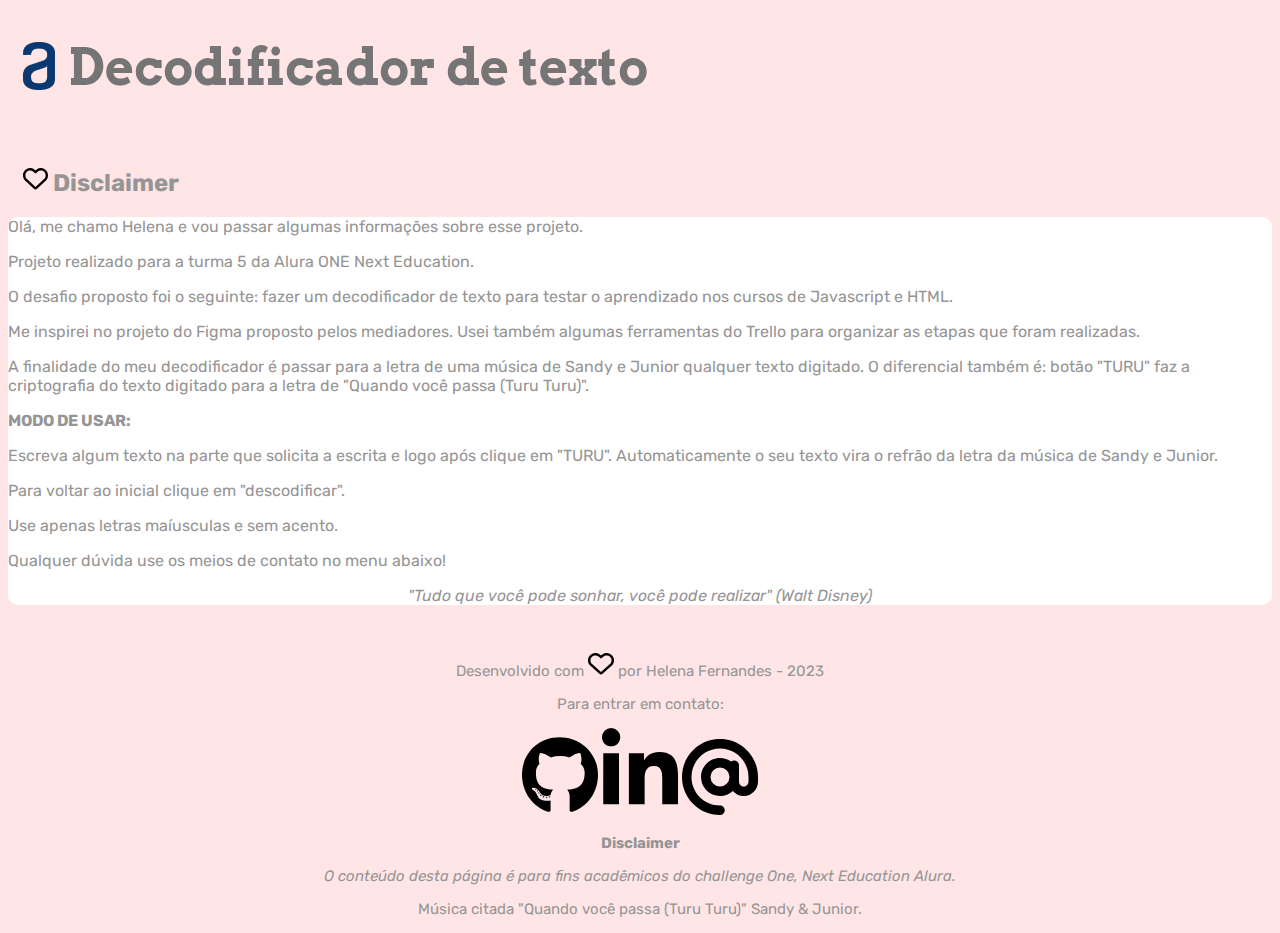
==== disclaimer.html @ 8c5a90a2 "Add files via upload" ====
<!DOCTYPE html>
<html lang="pt-br">
<head>
    <meta charset="UTF-8">
    <meta http-equiv="X-UA-Compatible" content="IE=edge">
    <meta name="viewport" content="width=device-width, initial-scale=1.0">
    <title>*~ Turu Turu ~*</title>
    <link rel="stylesheet" href="style.css">
    <script src="script.js"></script>
    <link rel="shortcut icon" href="IMG/favicon.ico" type="image/x-icon">
    <link rel="stylesheet" href="https://cdnjs.cloudflare.com/ajax/libs/font-awesome/5.15.3/css/all.min.css" integrity="sha512-xxxxxxxxxxxxxxxxxxxxxxxxxxxxxxxxxxxxxxx" crossorigin="anonymous" />
</head>
    <!-- Google tag (gtag.js) -->
    <script async src="https://www.googletagmanager.com/gtag/js?id=G-MQH0E2TVD3"></script>
    <script>
    window.dataLayer = window.dataLayer || [];
    function gtag(){dataLayer.push(arguments);}
    gtag('js', new Date());

    gtag('config', 'G-MQH0E2TVD3');
    </script>
</head>
<body>

    <header>
        <!--modificar para coracao sej-->
        <img src="IMG/logo-alura.png" alt="logo da Alura">
        <a href="index.html" title="Volte para o decodificador"><h1>Decodificador de texto</h1>
        <h2></a>

         <img src="IMG/heart-regular.svg" class="coracao"> Disclaimer</h2>

    </header>

    <main>

        <p>Olá, me chamo Helena e vou passar algumas informações sobre esse projeto.</p>

        <p>Projeto realizado para a turma 5 da Alura ONE Next Education.</p>

        <p>O desafio proposto foi o seguinte: fazer um decodificador de texto para testar o aprendizado nos cursos de Javascript e HTML.</p>

        <p>Me inspirei no projeto do Figma proposto pelos mediadores. Usei também algumas ferramentas do Trello para organizar as etapas que foram realizadas.</p>

        <p>A finalidade do meu decodificador é passar para a letra de uma música de Sandy e Junior qualquer texto digitado.
        O diferencial também é: botão "TURU" faz a criptografia do texto digitado para a letra de "Quando você passa (Turu Turu)".</p>

        <p><b>MODO DE USAR:</b></p>

        <p>Escreva algum texto na parte que solicita a escrita e logo após clique em "TURU". Automaticamente o seu texto vira o refrão da letra da música de Sandy e Junior.</p>
        <p>Para voltar ao inicial clique em "descodificar".</p>
        <p>Use apenas letras maíusculas e sem acento.</p>

        <p>Qualquer dúvida use os meios de contato no menu abaixo!</p>

        <p align="center"><i>"Tudo que você pode sonhar, você pode realizar" (Walt Disney)</i></p>

        </main>

    <footer><p>Desenvolvido com <img src="IMG/heart-regular.svg" class="coracao" title="amor / love"> por Helena Fernandes - 2023</p>

        <p>Para entrar em contato:</p>

    <div>

        <a href="https://github.com/lenalucky/challengeOne" target="_blank"><img src="IMG/github.svg" class="icones"></a>


        <a href="https://www.linkedin.com/in/helena-fernandes-7b057616/" target="_blank"><img src="IMG/linkedin.svg" class="icones"></a>

        <a href="mailton: helen.nandes@gmail.com" title="helen.nandes@gmail.com"><img src="IMG/mail.svg" class="icones"></a>

    </div>

    <p><b>Disclaimer</b></p>

    <p><i>O conteúdo desta página é para fins acadêmicos do challenge One, Next Education Alura.</i></p>

    <p>Música citada "Quando você passa (Turu Turu)" Sandy & Junior.</p>


    </footer>

</body>
</html>
---- style.css ----
@import url('https://fonts.googleapis.com/css?family=Rubik:wght@300;400&display=swap');
@import url('https://fonts.googleapis.com/css?family=Arvo:wght@100;200;400&display=swap');

html{
    background-color: #ffe2e2e5;
}
body{
    font-family: 'Rubik', 'Arvo', serif;
    color: #969595;
}


header {
    margin-left: 15px;
    position: relative;
}

header h1 {
    display: inline-block;
    font-size: 50px;
    font-family: Arvo, serif;
    padding-left: 10px;
    color: #757575;
    text-decoration: none;
    position: relative;
    bottom: 5px;
}

header h1 a {
    text-decoration: none;
    color: none;

}

main {
    border-radius: 10px;
    background-color: #ffffff; <!--- tira a cor  da área dos botões --->
    border-radius: 10px;
    border: none;

}


.area_texto{
    justify-content: space-between;
    align-items: center;
    display: flex;
    
}

textarea {
    font-size: 30px;
    font-family: Rubik, serif;
    resize: none;
    color: #7a7a7a;
    border-color: none;
    border-top: 5px;
  }

#escreva {
    width: 60%;
    height: 400px;
    background-color: none;
    border-radius: 0px 0 0px 0;
    outline: none;
    border-left: 200;
    <!--- parte do texto que o usuario escreve --->
    
}


#texto {
    width: 38%;
    height: 400px;
    background-size: 100% ;
    background-color: transparent;
    background-repeat: no-repeat;
    background-position: center;
    background-color: none;
    cursor: pointer;
    outline: none;
    border-right: 10;
    border-radius: 0 3px 0 3px;

    <!--- parte do texto que é decodificado --->
  }

#texto: selection {
    background: none;
    color: inherit #F1F1F1;
}

.botoes ul{
    display: inline-block;
    padding: 0;
    width: 60%;
    text-align: center;
}

.botoes li {
    font-family: 'Arvo', serif;
    display: inline-block;
    border: 1px solid #e9e9e9;
    font-weight: bold;
    padding: 12px;
    border-radius: 18px;
    width: 120px;
    margin-left: 10px;
}

.botoes li: hover {
    cursor: pointer;
    background-color: #ffeaea;
    transition: 0.1s;
    transition-timing-function: ease-in;
    background-position: 100% 50%;
  
}

.botoes li: active {
    background-color: #ffeaea;
    border-color: #c2c2c2;
    font-weight: bolder;
    transition: 0.2s;
}



.botoes li:selection{
    background: none;
    color: inherit;
}

.texto-copia {
    display: inline-block;
    width: 39.5%; 
    text-align: center;
}

.texto-copia h2{
    
    display: inline;
    margin-left: 5px;
}

footer {

    padding-top: 5px;
    font-size: 15px;
    text-align: center;
    
}


.icones {

    -webkit-filter:grayscale(100%);
    width: 6%;

    
}

.icones:hover {
    -webkit-filter:grayscale(0%);
    transition: 1s;
}

.coracao {

    padding-top: 10px;
    -webkit-filter:grayscale(100%);
    width: 2%;
    

}

.coracao:hover {
    -webkit-filter:grayscale(0%);
    transition: 1s;
}


@media only screen and (max-width: 767px){


    header {
        border: none;
        margin: 0;
        border-bottom: 0;
        background-color: none;
        border-color: none;
        padding: 5px;
        position: a;
    }




main {
    border-radius: 0;
    

    
}

.area_texto{
 
    display: inline;
    border-right: 20px ;
    border-top: 10px;
   

    
}

#escreva {
    width: 98.7%;
    border-radius: 0;
    border: 0;
    border-right: 0px ;
}

#texto {
    border-right: 20px ;
    width: 80%;
    border-radius: 0;
    border-bottom: 0px ;
    border-style: none;
    border-color: none;
    border-right: 0px;
    border-left: 0px;

    
   
}

.texto-copia {
    display: none;
}

.botoes {
    text-align: center;
    width: 50%;
    
    

}

.botoes ul{

    padding: 0;
    text-align: center;
    width: 50%;
}
.botoes li{

    width: 120px;
    margin-bottom: 5px;
    border: 2px solid;


}

.botoes li:hover{
    background-color: #FFFFFF;
}

.botoes li:active{
    background-color: #FFFFFF;
}

}
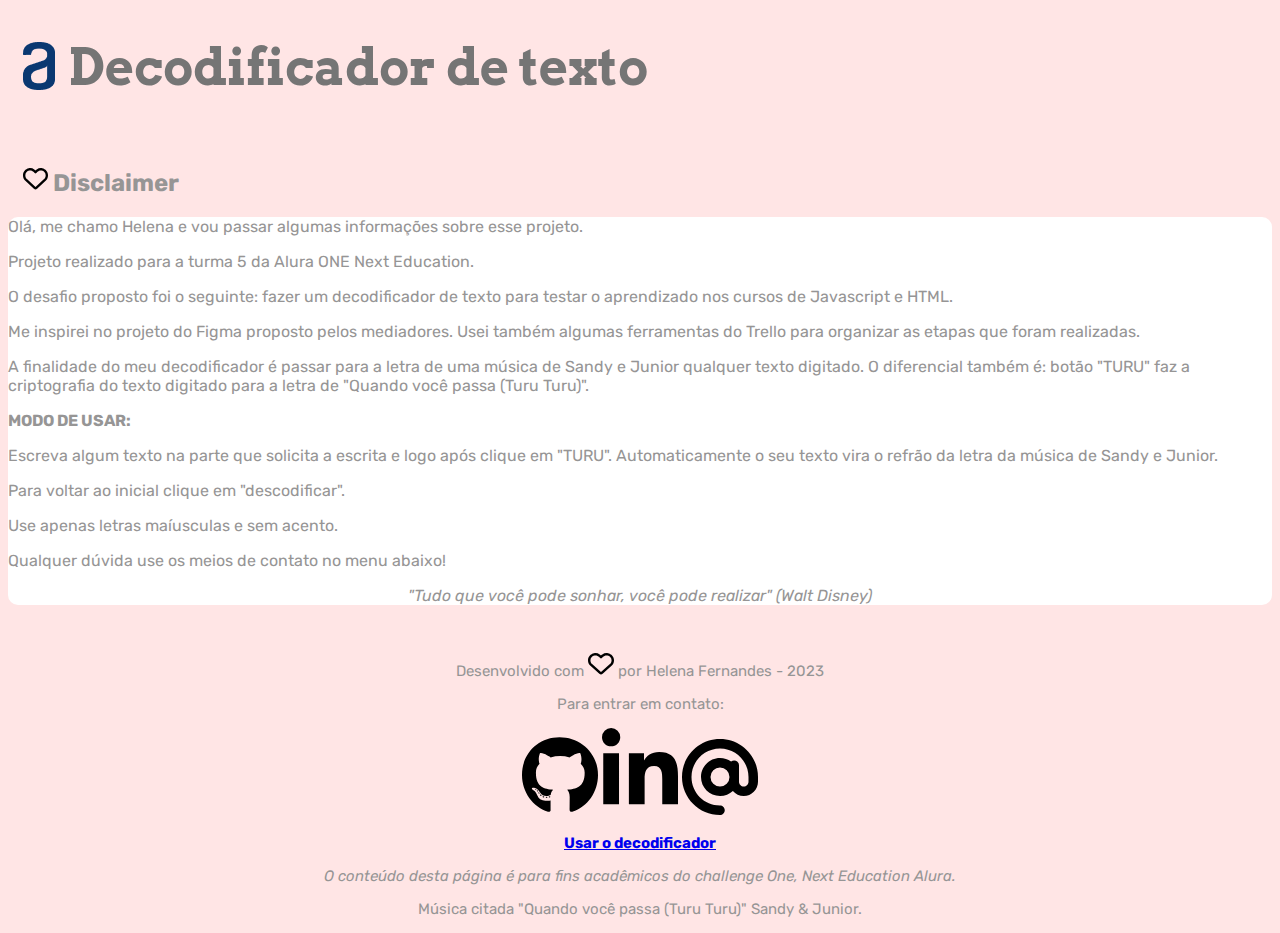
==== commit 60b0afe4: "Add files via upload" ====
--- a/disclaimer.html
+++ b/disclaimer.html
@@ -72,7 +72,7 @@
 
     </div>
 
-    <p><b>Disclaimer</b></p>
+    <a href="index.html" title="Volte para o decodificador"><p><b>Usar o decodificador</b></p></a>
 
     <p><i>O conteúdo desta página é para fins acadêmicos do challenge One, Next Education Alura.</i></p>
 
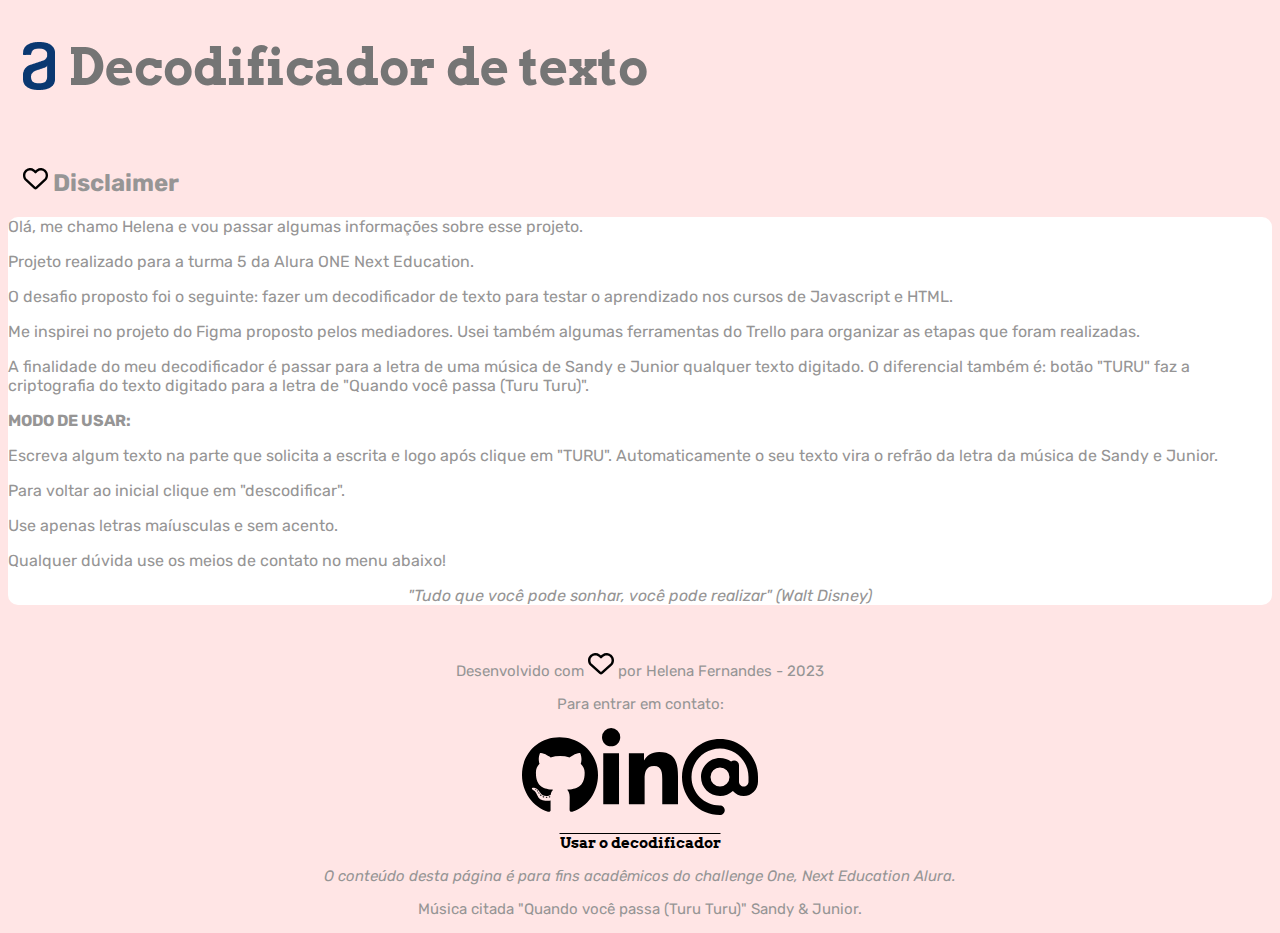
==== commit efe18abc: "Add files via upload" ====
--- a/disclaimer.html
+++ b/disclaimer.html
@@ -72,7 +72,7 @@
 
     </div>
 
-    <a href="index.html" title="Volte para o decodificador"><p><b>Usar o decodificador</b></p></a>
+    <a href="index.html" title="Volte para o decodificador" class="disclaimer"><p><b>Usar o decodificador</b></p></a>
 
     <p><i>O conteúdo desta página é para fins acadêmicos do challenge One, Next Education Alura.</i></p>
 
--- a/style.css
+++ b/style.css
@@ -106,6 +106,7 @@
     border-radius: 18px;
     width: 120px;
     margin-left: 10px;
+    transition: 1s all;
 }
 
 .botoes li: hover {
@@ -113,6 +114,7 @@
     background-color: #ffeaea;
     transition: 0.1s;
     transition-timing-function: ease-in;
+    transform: scale(1.2);
     background-position: 100% 50%;
   
 }
@@ -178,6 +180,18 @@
     -webkit-filter:grayscale(0%);
     transition: 1s;
 }
+
+.disclaimer {
+
+    font-family: 'Arvo', serif;
+    color: #000000;
+    text-decoration: overline;
+    font-size: 15px;
+
+
+    
+}
+
 
 
 @media only screen and (max-width: 767px){
@@ -262,11 +276,11 @@
 }
 
 .botoes li:hover{
-    background-color: #FFFFFF;
+    background-color: #ffeaea;
 }
 
 .botoes li:active{
     background-color: #FFFFFF;
 }
 
-}
+}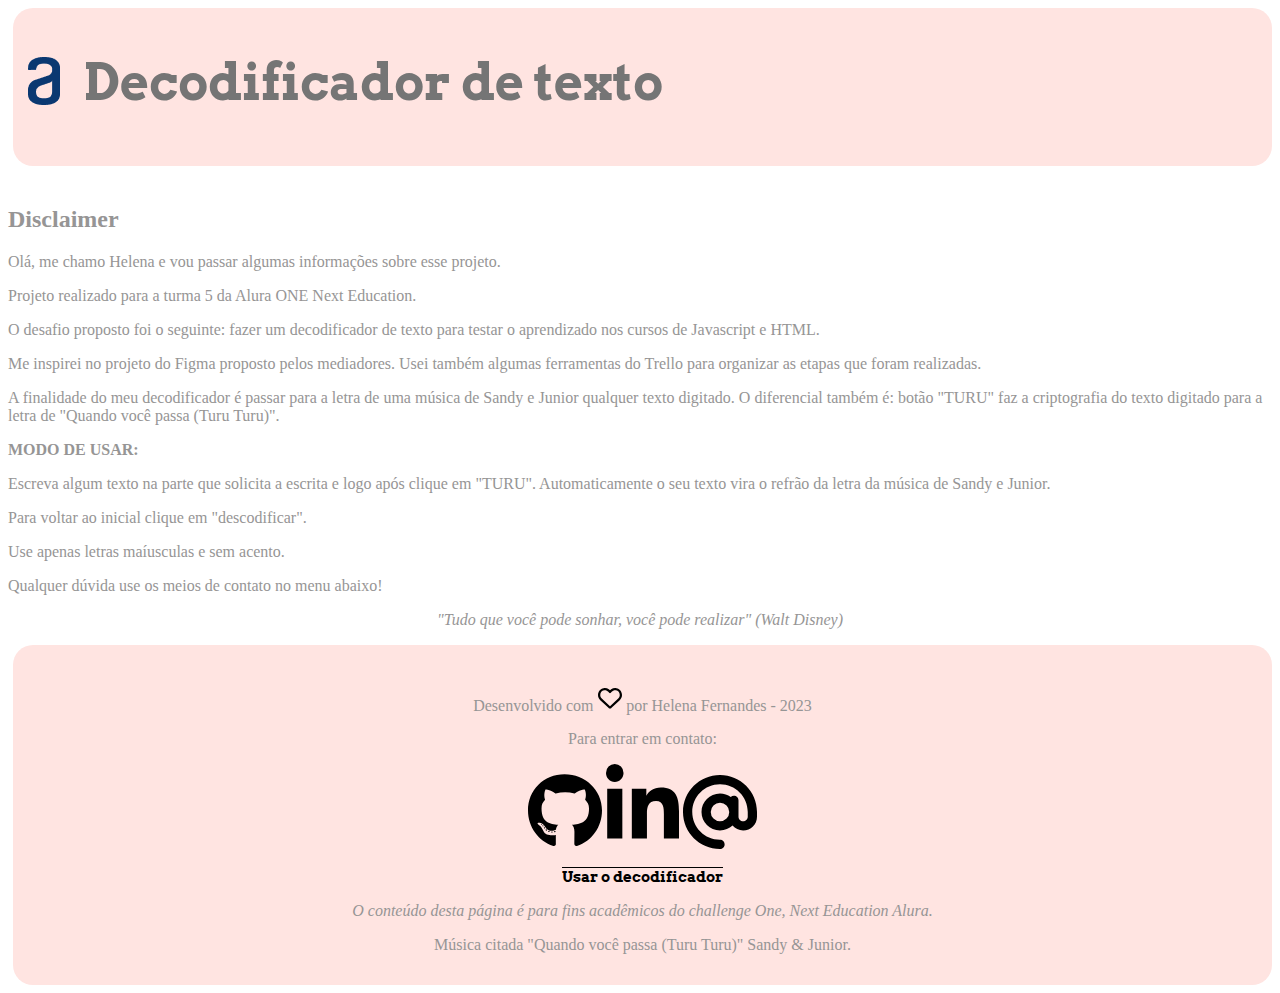
==== commit 9182ee54: "Add files via upload" ====
--- a/disclaimer.html
+++ b/disclaimer.html
@@ -5,34 +5,32 @@
     <meta http-equiv="X-UA-Compatible" content="IE=edge">
     <meta name="viewport" content="width=device-width, initial-scale=1.0">
     <title>*~ Turu Turu ~*</title>
+    <link rel="reset" href="reset.css">
     <link rel="stylesheet" href="style.css">
     <script src="script.js"></script>
     <link rel="shortcut icon" href="IMG/favicon.ico" type="image/x-icon">
     <link rel="stylesheet" href="https://cdnjs.cloudflare.com/ajax/libs/font-awesome/5.15.3/css/all.min.css" integrity="sha512-xxxxxxxxxxxxxxxxxxxxxxxxxxxxxxxxxxxxxxx" crossorigin="anonymous" />
+    <link rel="preconnect" href="https://fonts.googleapis.com">
+<link rel="preconnect" href="https://fonts.gstatic.com" crossorigin>
+<link href="https://fonts.googleapis.com/css2?family=Montserrat&family=Rubik:wght@500&display=swap" rel="stylesheet">
+<link rel="preconnect" href="https://fonts.googleapis.com">
+<link rel="preconnect" href="https://fonts.gstatic.com" crossorigin>
+<link href="https://fonts.googleapis.com/css2?family=Arvo&family=Montserrat&family=Rubik:wght@500&display=swap" rel="stylesheet">
+
 </head>
-    <!-- Google tag (gtag.js) -->
-    <script async src="https://www.googletagmanager.com/gtag/js?id=G-MQH0E2TVD3"></script>
-    <script>
-    window.dataLayer = window.dataLayer || [];
-    function gtag(){dataLayer.push(arguments);}
-    gtag('js', new Date());
 
-    gtag('config', 'G-MQH0E2TVD3');
-    </script>
-</head>
 <body>
 
     <header>
-        <!--modificar para coracao sej-->
-        <img src="IMG/logo-alura.png" alt="logo da Alura">
-        <a href="index.html" title="Volte para o decodificador"><h1>Decodificador de texto</h1>
-        <h2></a>
-
-         <img src="IMG/heart-regular.svg" class="coracao"> Disclaimer</h2>
+       
+        <img class="logo" src="IMG/logo-alura.png" alt="logo da Alura">
+        <a href="index.html" title="Volte para o decodificador"><h1>Decodificador de texto</h1></a>
 
     </header>
 
     <main>
+
+        <h2>Disclaimer</h2>
 
         <p>Olá, me chamo Helena e vou passar algumas informações sobre esse projeto.</p>
 
--- a/style.css
+++ b/style.css
@@ -1,25 +1,31 @@
-@import url('https://fonts.googleapis.com/css?family=Rubik:wght@300;400&display=swap');
-@import url('https://fonts.googleapis.com/css?family=Arvo:wght@100;200;400&display=swap');
-
-html{
-    background-color: #ffe2e2e5;
-}
-body{
-    font-family: 'Rubik', 'Arvo', serif;
+
+body {
+
+    font-family: 'Arvo', 'Rubik' serif;
     color: #969595;
-}
-
+
+}
+
+html {
+    
+    background-color: #FFFFFF;
+}
 
 header {
-    margin-left: 15px;
+
+
+    margin-left: 5px;
     position: relative;
+    background-color: #FFE4E1;
+    padding: 15px;
+    border-radius: 20px;
 }
 
 header h1 {
     display: inline-block;
     font-size: 50px;
     font-family: Arvo, serif;
-    padding-left: 10px;
+    padding-left: 10px;                                                                                 
     color: #757575;
     text-decoration: none;
     position: relative;
@@ -27,21 +33,31 @@
 }
 
 header h1 a {
+
     text-decoration: none;
     color: none;
 
 }
 
 main {
-    border-radius: 10px;
+    
     background-color: #ffffff; <!--- tira a cor  da área dos botões --->
-    border-radius: 10px;
+    border-radius: none;
     border: none;
-
-}
-
-
-.area_texto{
+    padding-top: 20px;
+    width: 100%;
+
+}
+
+.logo {
+
+    padding-top: 20px;
+    padding-right: 10px;
+}
+
+
+.area_texto {
+
     justify-content: space-between;
     align-items: center;
     display: flex;
@@ -49,6 +65,7 @@
 }
 
 textarea {
+    
     font-size: 30px;
     font-family: Rubik, serif;
     resize: none;
@@ -147,9 +164,12 @@
 
 footer {
 
-    padding-top: 5px;
-    font-size: 15px;
-    text-align: center;
+    margin-left: 5px;
+    position: relative;
+    text-align: center;
+    background-color: #FFE4E1;
+    padding: 15px;
+    border-radius: 20px;
     
 }
 
@@ -198,6 +218,7 @@
 
 
     header {
+        
         border: none;
         margin: 0;
         border-bottom: 0;
@@ -211,6 +232,7 @@
 
 
 main {
+
     border-radius: 0;
     
 
@@ -222,6 +244,7 @@
     display: inline;
     border-right: 20px ;
     border-top: 10px;
+    border: none;
    
 
     
@@ -283,4 +306,3 @@
     background-color: #FFFFFF;
 }
 
-}